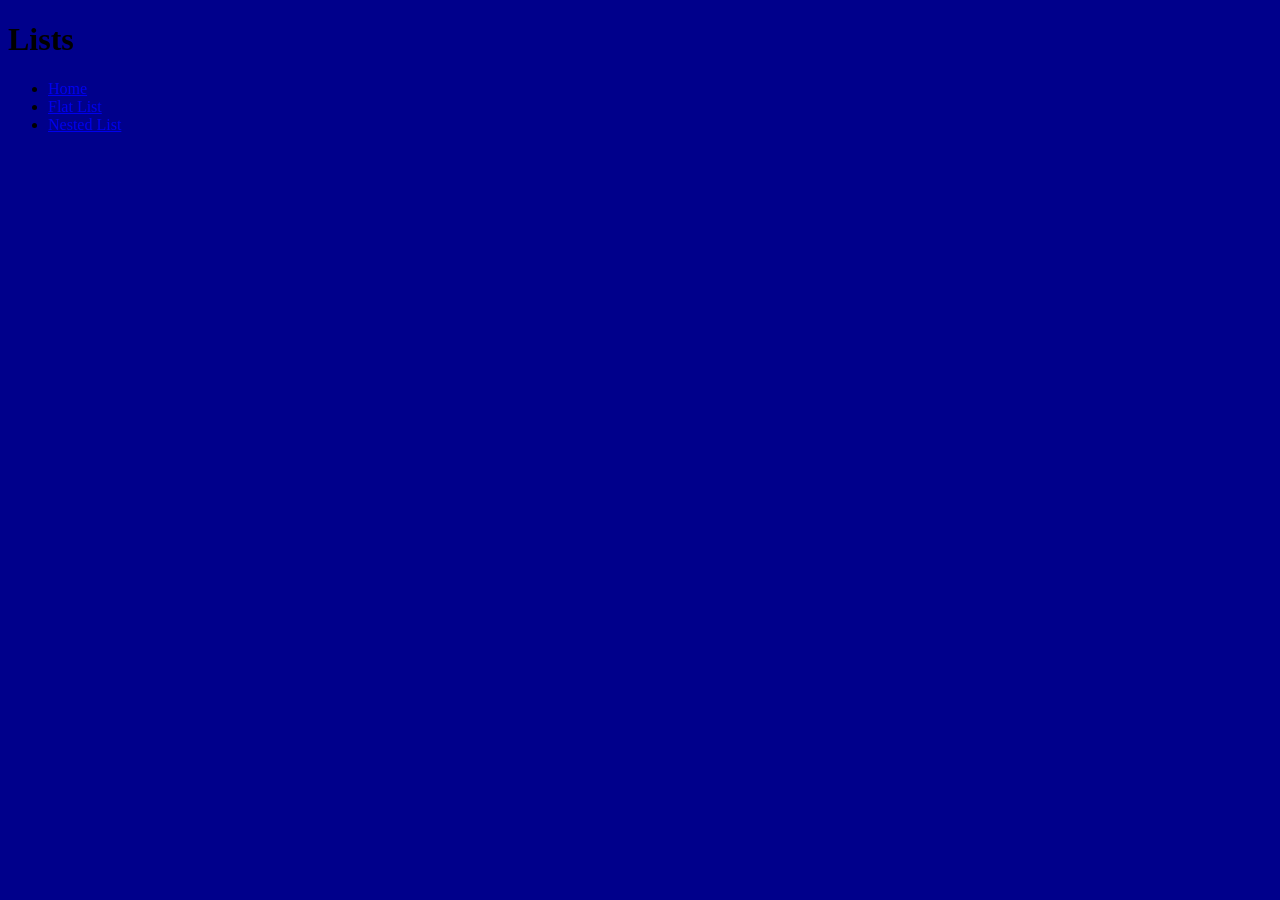
==== index.html @ f20e0fcc "Initial Creation of Pages" ====
<!DOCTYPE html>
<html lang="en">
    <head>
        <meta charset="utf8">
        <title>
            Lists
        </title>
        <link rel="stylesheet" href="sytles.css">
    </head>
    <body>
        <h1>Lists</h1>

        <ul>
            <li><a href="index.html">
                Home
            </a></li>
            <li><a href="flatlist.html">
                Flat List
            </a></li>
            <li><a href="nestedlist.html">
                Nested List
            </a></li>
        </ul>


    </body>



</html>
---- sytles.css ----
html {
    background-color: darkblue;
}
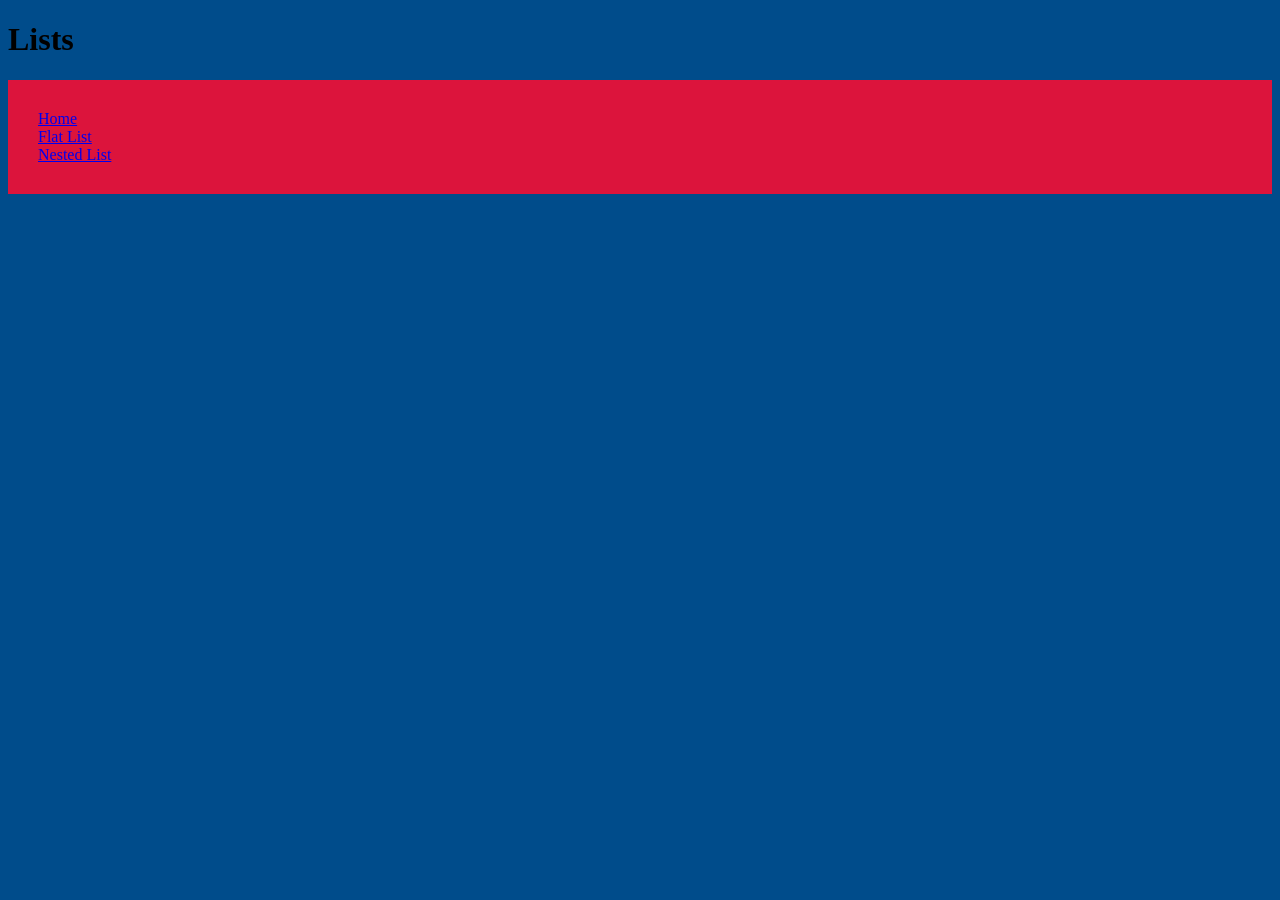
==== commit dbb5d940: "styled nav" ====
--- a/index.html
+++ b/index.html
@@ -10,7 +10,7 @@
     <body>
         <h1>Lists</h1>
 
-        <ul>
+        <ul class="nav">
             <li><a href="index.html">
                 Home
             </a></li>
--- a/sytles.css
+++ b/sytles.css
@@ -1,3 +1,18 @@
 html {
-    background-color: darkblue;
+    background-color: rgb(0, 76, 139);
+}
+
+.square-list {
+    list-style-type: square;
+}
+
+.upper-letter {
+    list-style-type: upper-alpha;
+}
+
+.nav {
+    list-style-type: none;
+    background-color: crimson;
+    padding: 30px;
+    margin-bottom: 100px;
 }
